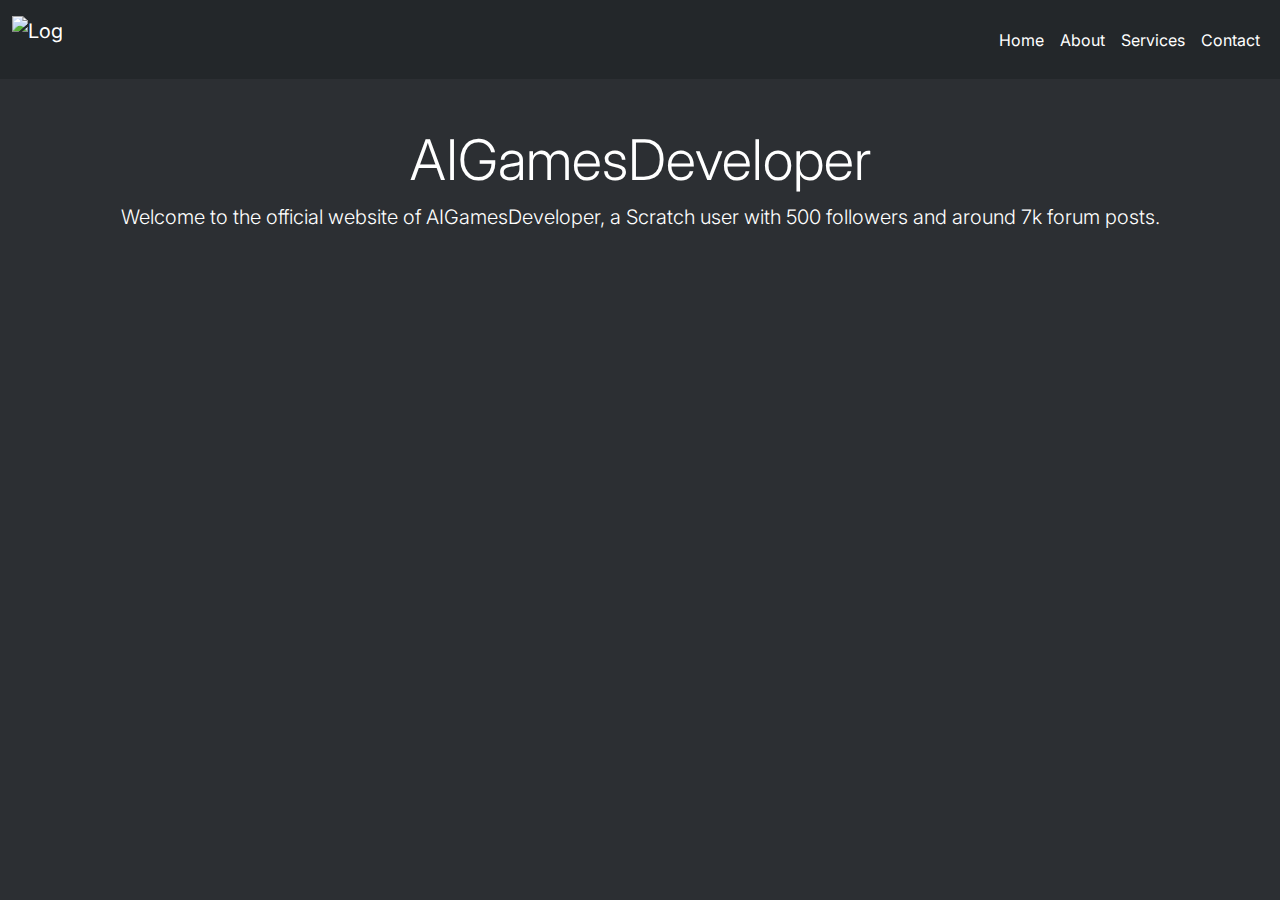
==== index.html @ 6ae18fb9 "➿👤 Updated with Glitch" ====
<!DOCTYPE html>
<html lang="en">
  <head>
    <meta charset="UTF-8" />
    <meta name="viewport" content="width=device-width, initial-scale=1.0" />
    <title>Bootstrap Dark Mode Webpage with Inter Font</title>

    <!-- Link to Google Fonts for Inter font -->
    <link
      href="https://fonts.googleapis.com/css2?family=Inter:wght@400;700&display=swap"
      rel="stylesheet"
    />

    <!-- Bootstrap CSS CDN -->
    <link
      href="https://cdn.jsdelivr.net/npm/bootstrap@5.3.0-alpha3/dist/css/bootstrap.min.css"
      rel="stylesheet"
    />

    <!-- Link to your custom CSS file -->
    <link rel="stylesheet" href="styles.css" />

    <style>
      body {
        font-family: "Inter", sans-serif;
        background-color: #2c2f33; /* Dark background color */
        color: white;
      }
      .navbar {
        background-color: #23272a; /* Navbar matching dark mode */
      }
      .navbar a {
        color: white;
      }
      .navbar a:hover {
        background-color: #99aab5;
      }
    </style>
  </head>
  <body>
    <!-- Bootstrap Navbar -->
    <nav class="navbar navbar-expand-lg navbar-dark">
      <div class="container-fluid">
        <a class="navbar-brand" href="#">
        <img src="https://cdn.glitch.global/9b9c6de4-c316-4a6b-9a9b-385af21a6910/AI%20Official%20Logo.png?v=1726358943381" alt="Logo" width="50" height="50" class="d-inline-block align-text-top"></a>
        <button
          class="navbar-toggler"
          type="button"
          data-bs-toggle="collapse"
          data-bs-target="#navbarNav"
          aria-controls="navbarNav"
          aria-expanded="false"
          aria-label="Toggle navigation"
        >
          <span class="navbar-toggler-icon"></span>
        </button>
        <div class="collapse navbar-collapse" id="navbarNav">
          <ul class="navbar-nav ms-auto">
            <li class="nav-item">
              <a class="nav-link" href="#">Home</a>
            </li>
            <li class="nav-item">
              <a class="nav-link" href="#">About</a>
            </li>
            <li class="nav-item">
              <a class="nav-link" href="#">Services</a>
            </li>
            <li class="nav-item">
              <a class="nav-link" href="#">Contact</a>
            </li>
          </ul>
        </div>
      </div>
    </nav>

    <div class="container text-center py-5">
      <h1 class="display-4">AIGamesDeveloper</h1>
      <p class="lead">
        Welcome to the official website of AIGamesDeveloper, a Scratch user with
        500 followers and around 7k forum posts.
      </p>
    </div>

    <!-- Bootstrap JS and dependencies -->
    <script src="https://cdn.jsdelivr.net/npm/bootstrap@5.3.0-alpha3/dist/js/bootstrap.bundle.min.js"></script>
    <!-- Link to your custom JS file -->
    <script src="scripts.js"></script>
  </body>
</html>
---- styles.css ----
/* Custom styles can go here */
body {
    font-family: 'Arial', sans-serif;
}

.content {
    /* Padding can be controlled here */
    padding: 40px;
}
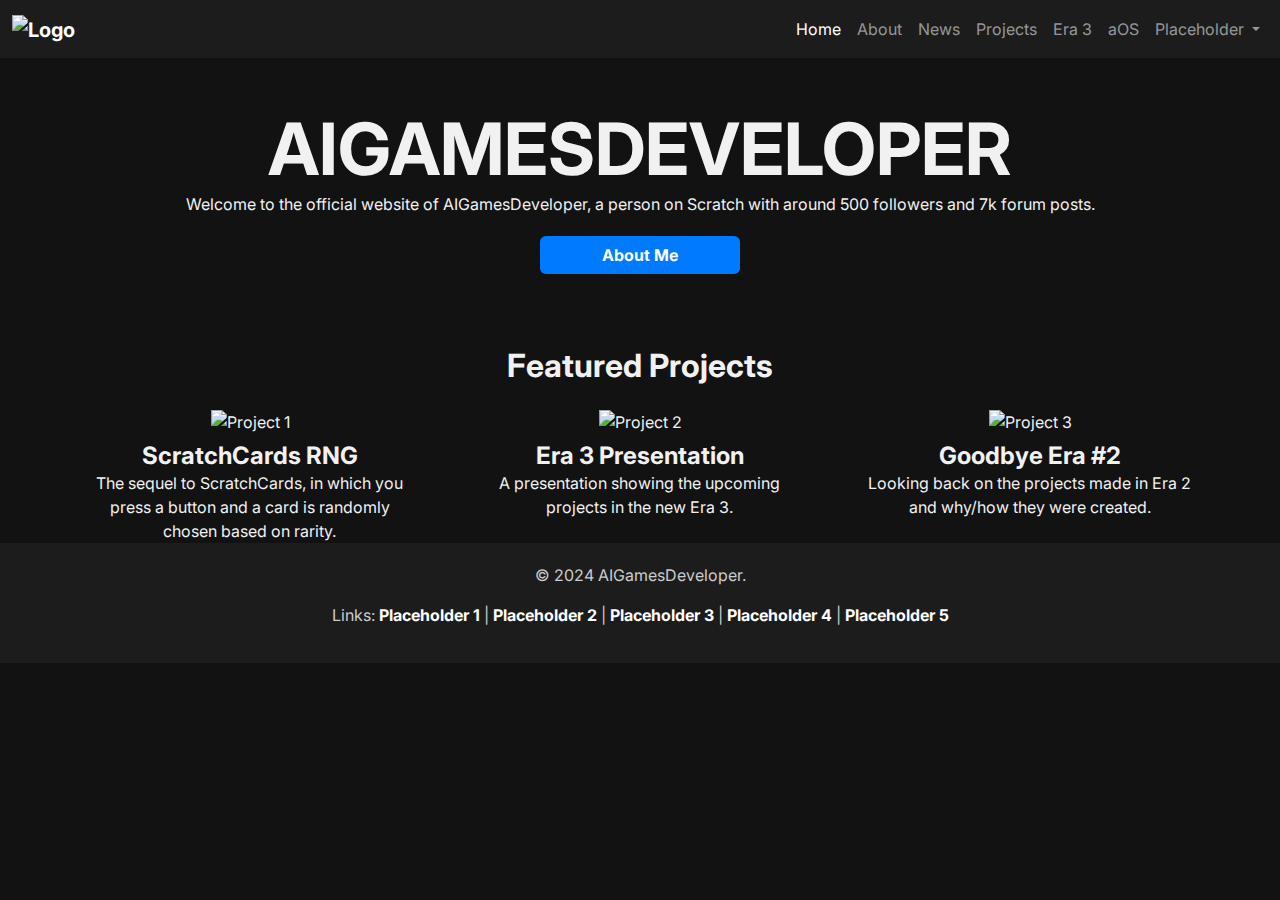
==== commit 0bbefcbf: "Whole revamp of the website" ====
--- a/index.html
+++ b/index.html
@@ -3,46 +3,35 @@
   <head>
     <meta charset="UTF-8" />
     <meta name="viewport" content="width=device-width, initial-scale=1.0" />
-    <title>Bootstrap Dark Mode Webpage with Inter Font</title>
-
-    <!-- Link to Google Fonts for Inter font -->
+    <meta http-equiv="X-UA-Compatible" content="ie=edge" />
+    <title>AIGamesDev - Home</title>
+    <link
+      rel="stylesheet"
+      href="https://cdn.jsdelivr.net/npm/bootstrap@5.3.0-alpha3/dist/css/bootstrap.min.css"
+    />
+    <link
+      rel="icon"
+      href="https://cdn.glitch.global/9b9c6de4-c316-4a6b-9a9b-385af21a6910/AI%20Official%20Logo.png?v=1726358943381"
+      type="image/png"
+    />
     <link
       href="https://fonts.googleapis.com/css2?family=Inter:wght@400;700&display=swap"
       rel="stylesheet"
     />
-
-    <!-- Bootstrap CSS CDN -->
-    <link
-      href="https://cdn.jsdelivr.net/npm/bootstrap@5.3.0-alpha3/dist/css/bootstrap.min.css"
-      rel="stylesheet"
-    />
-
-    <!-- Link to your custom CSS file -->
     <link rel="stylesheet" href="styles.css" />
-
-    <style>
-      body {
-        font-family: "Inter", sans-serif;
-        background-color: #2c2f33; /* Dark background color */
-        color: white;
-      }
-      .navbar {
-        background-color: #23272a; /* Navbar matching dark mode */
-      }
-      .navbar a {
-        color: white;
-      }
-      .navbar a:hover {
-        background-color: #99aab5;
-      }
-    </style>
+    <!-- External CSS -->
   </head>
   <body>
-    <!-- Bootstrap Navbar -->
+    <!-- Navbar -->
     <nav class="navbar navbar-expand-lg navbar-dark">
       <div class="container-fluid">
+        <!-- Updated from "container" to "container-fluid" for full width -->
         <a class="navbar-brand" href="#">
-        <img src="https://cdn.glitch.global/9b9c6de4-c316-4a6b-9a9b-385af21a6910/AI%20Official%20Logo.png?v=1726358943381" alt="Logo" width="50" height="50" class="d-inline-block align-text-top"></a>
+          <img
+            src="https://cdn.glitch.global/9b9c6de4-c316-4a6b-9a9b-385af21a6910/AI%20Official%20Logo.png?v=1726358943381"
+            alt="Logo"
+          />
+        </a>
         <button
           class="navbar-toggler"
           type="button"
@@ -56,34 +45,103 @@
         </button>
         <div class="collapse navbar-collapse" id="navbarNav">
           <ul class="navbar-nav ms-auto">
+            <!-- ms-auto pushes navbar items to the right -->
             <li class="nav-item">
-              <a class="nav-link" href="#">Home</a>
+              <a class="nav-link active" href="#">Home</a>
             </li>
-            <li class="nav-item">
-              <a class="nav-link" href="#">About</a>
-            </li>
-            <li class="nav-item">
-              <a class="nav-link" href="#">Services</a>
-            </li>
-            <li class="nav-item">
-              <a class="nav-link" href="#">Contact</a>
+            <li class="nav-item"><a class="nav-link" href="#">About</a></li>
+            <li class="nav-item"><a class="nav-link" href="#">News</a></li>
+            <li class="nav-item"><a class="nav-link" href="#">Projects</a></li>
+            <li class="nav-item"><a class="nav-link" href="#">Era 3</a></li>
+            <li class="nav-item"><a class="nav-link" href="#">aOS</a></li>
+            <!-- Dropdown Placeholder -->
+            <li class="nav-item dropdown">
+              <a
+                class="nav-link dropdown-toggle"
+                href="#"
+                id="navbarDropdown"
+                role="button"
+                data-bs-toggle="dropdown"
+                aria-expanded="false"
+              >
+                Placeholder
+              </a>
+              <ul
+                class="dropdown-menu dropdown-menu-dark"
+                aria-labelledby="navbarDropdown"
+              >
+                <li><a class="dropdown-item" href="#">Item 1</a></li>
+                <li><a class="dropdown-item" href="#">Item 2</a></li>
+              </ul>
             </li>
           </ul>
         </div>
       </div>
     </nav>
 
-    <div class="container text-center py-5">
-      <h1 class="display-4">AIGamesDeveloper</h1>
-      <p class="lead">
-        Welcome to the official website of AIGamesDeveloper, a Scratch user with
-        500 followers and around 7k forum posts.
+    <!-- Main content -->
+    <div class="container mt-5">
+      <h1 class="display-2 text-center fw-bolder">AIGAMESDEVELOPER</h1>
+      <p class="text-center">
+        Welcome to the official website of AIGamesDeveloper, a person on Scratch
+        with around 500 followers and 7k forum posts.
       </p>
+      <a
+        href="about.html"
+        class="btn btn-custom d-block mx-auto text-center fw-bolder"
+        style="max-width: 200px"
+        >About Me</a
+      >
+
+      <h2 class="mt-5 text-center fw-bolder featured-padding">Featured Projects</h2>
+      <div class="row justify-content-center">
+        <!-- Project 1 -->
+        <div class="col-md-4 text-center">
+          <img
+            src="https://uploads.scratch.mit.edu/get_image/project/1056606125_292x219.png"
+            alt="Project 1"
+            class="img-fluid mb-2"
+          />
+          <h4 class="fw-bold">ScratchCards RNG</h4>
+          <p>The sequel to ScratchCards, in which you press a button and a card is randomly chosen based on rarity.</p>
+        </div>
+
+        <!-- Project 2 -->
+        <div class="col-md-4 text-center">
+          <img
+            src="https://uploads.scratch.mit.edu/get_image/project/1051603505_292x219.png"
+            alt="Project 2"
+            class="img-fluid mb-2"
+          />
+          <h4 class="fw-bold">Era 3 Presentation</h4>
+          <p>A presentation showing the upcoming projects in the new Era 3.</p>
+        </div>
+
+        <!-- Project 3 -->
+        <div class="col-md-4 text-center">
+          <img
+            src="https://uploads.scratch.mit.edu/get_image/project/1035321877_292x219.png"
+            alt="Project 3"
+            class="img-fluid mb-2"
+          />
+          <h4 class="fw-bold">Goodbye Era #2</h4>
+          <p>Looking back on the projects made in Era 2 and why/how they were created.</p>
+        </div>
+      </div>
     </div>
 
-    <!-- Bootstrap JS and dependencies -->
+    <!-- Footer -->
+    <footer class="footer">
+      <div class="container">
+        <p>&copy; 2024 AIGamesDeveloper.</p>
+        <p>
+          Links: <a href="#">Placeholder 1</a> | <a href="#">Placeholder 2</a> |
+          <a href="#">Placeholder 3</a> | <a href="#">Placeholder 4</a> |
+          <a href="#">Placeholder 5</a>
+        </p>
+      </div>
+    </footer>
+
     <script src="https://cdn.jsdelivr.net/npm/bootstrap@5.3.0-alpha3/dist/js/bootstrap.bundle.min.js"></script>
-    <!-- Link to your custom JS file -->
-    <script src="scripts.js"></script>
   </body>
 </html>
--- a/styles.css
+++ b/styles.css
@@ -1,9 +1,96 @@
 /* Custom styles can go here */
 body {
-    font-family: 'Arial', sans-serif;
+  font-family: "Arial", sans-serif;
 }
 
-.content {
-    /* Padding can be controlled here */
-    padding: 40px;
+:root {
+  font-family: Inter, sans-serif;
+  font-feature-settings: "liga" 1, "calt" 1; /* fix for Chrome */
 }
+@supports (font-variation-settings: normal) {
+  :root {
+    font-family: InterVariable, sans-serif;
+  }
+}
+
+body {
+  font-family: "Inter", sans-serif;
+  background-color: #121212;
+  color: #f1f1f1;
+}
+
+.navbar,
+.footer {
+  background-color: #1c1c1c;
+}
+.navbar-brand img {
+  height: 40px;
+}
+.footer {
+  padding: 20px 0;
+  text-align: center;
+  color: #ccc;
+}
+.btn-custom {
+  background-color: #007bff;
+  color: #fff;
+}
+a {
+  color: white;
+  font-weight: bold;
+  text-decoration: none;
+}
+a:hover {
+  text-decoration: underline;
+}
+
+.title-homepage {
+  font-size: 64px;
+  font-weight: bold;
+}
+
+h4 {
+  font-size: 1.5rem; /* Adjust size as needed */
+  margin-top: 10px; /* Adds some spacing */
+  color: #f1f1f1; /* Matches the site color scheme */
+}
+
+.text-center {
+  max-width: 80%; /* Adjust this percentage to control how wide you want the content */
+  margin: 0 auto; /* This centers the content within the column */
+}
+
+.text-center p {
+  margin: 20px 0; /* Reduces margin around the paragraph */
+  margin-left: 15px;
+  margin-right: 15px;
+}
+
+/* Make sure the container is centered and avoid unnecessary overflow */
+.container {
+  max-width: 1200px; /* Limit the width of the entire container */
+  padding: 0 15px; /* Adds padding to prevent overflow */
+}
+
+/* Center the titles, descriptions, and thumbnails properly */
+.text-center h4,
+.text-center p {
+  max-width: 90%; /* Prevents content from stretching too far */
+  margin: 0 auto; /* Centers the content */
+}
+
+.img-fluid {
+  max-width: 100%; /* Ensures the images never overflow their container */
+}
+
+.row {
+  margin: 0 auto; /* Ensures the row stays centered */
+}
+
+/* Custom margin for the buttons */
+.btn-custom {
+  margin-top: 20px;
+}
+
+.featured-padding
+{padding: 25px;}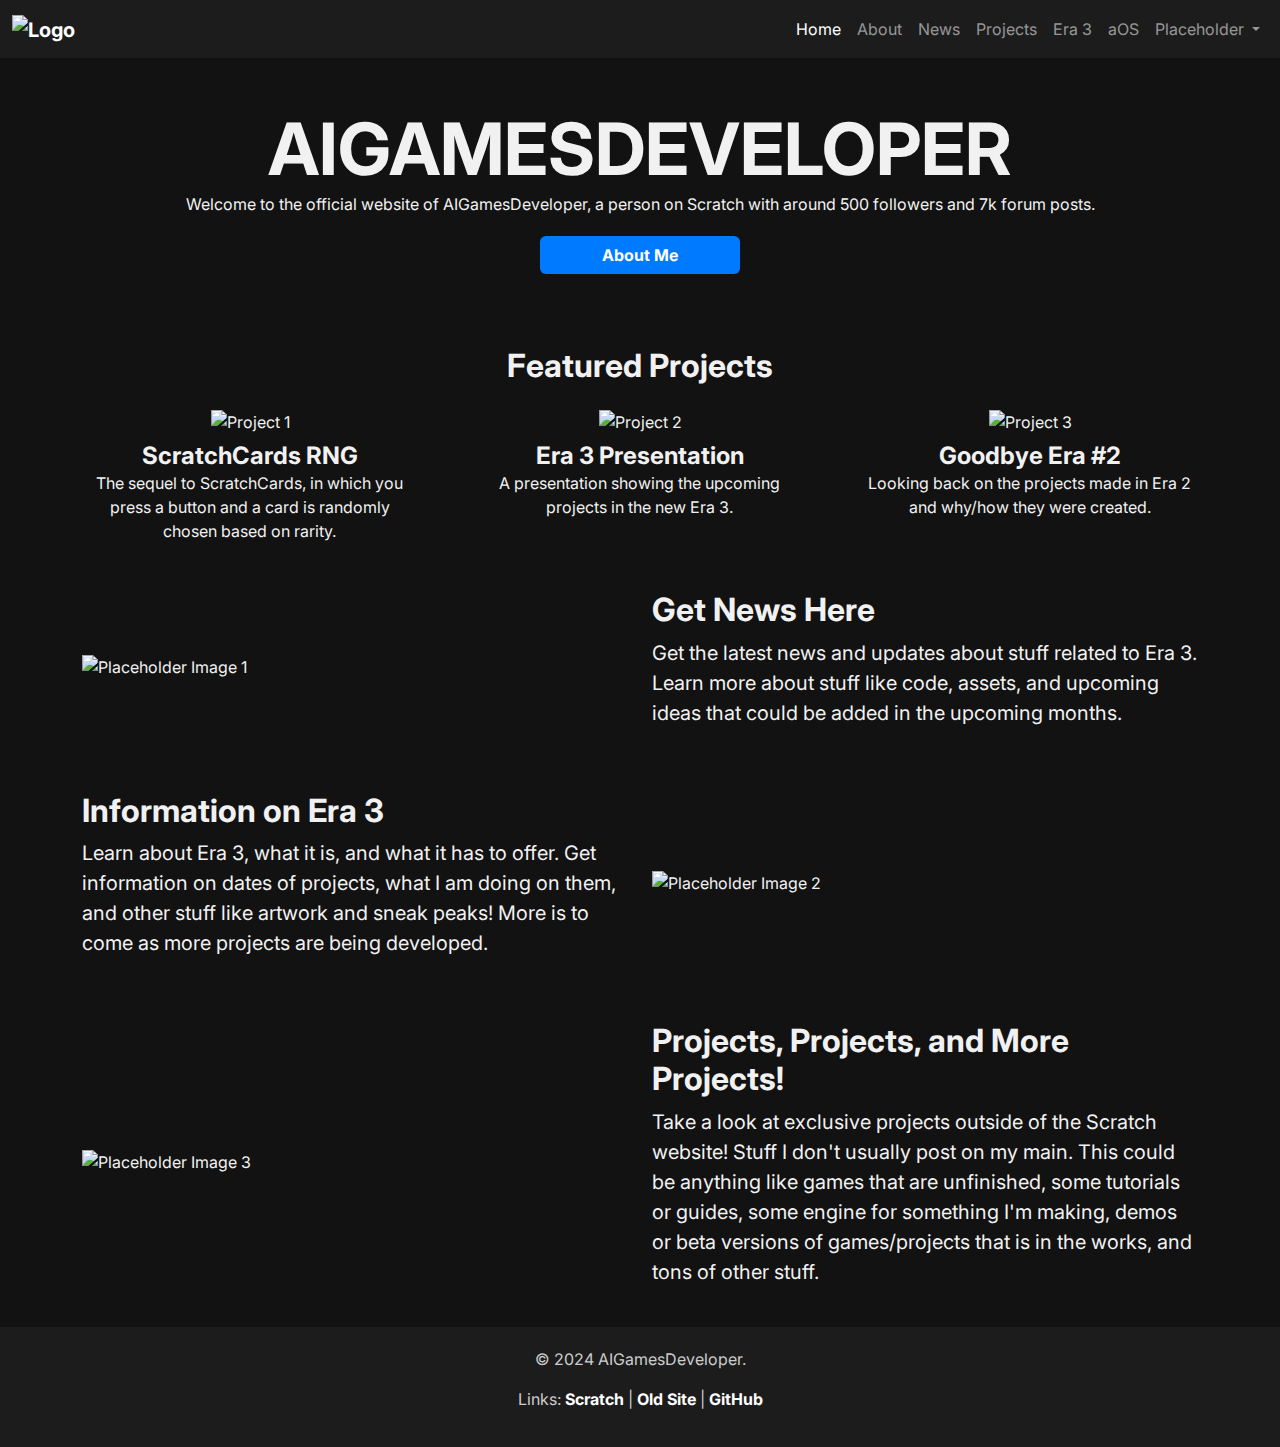
==== commit b8909e3e: "🍋🦻 Updated with Glitch" ====
--- a/index.html
+++ b/index.html
@@ -1,6 +1,6 @@
 <!DOCTYPE html>
 <html lang="en">
-  <head>
+   <head>
     <meta charset="UTF-8" />
     <meta name="viewport" content="width=device-width, initial-scale=1.0" />
     <meta http-equiv="X-UA-Compatible" content="ie=edge" />
@@ -25,8 +25,7 @@
     <!-- Navbar -->
     <nav class="navbar navbar-expand-lg navbar-dark">
       <div class="container-fluid">
-        <!-- Updated from "container" to "container-fluid" for full width -->
-        <a class="navbar-brand" href="#">
+        <a class="navbar-brand" href="/">
           <img
             src="https://cdn.glitch.global/9b9c6de4-c316-4a6b-9a9b-385af21a6910/AI%20Official%20Logo.png?v=1726358943381"
             alt="Logo"
@@ -45,16 +44,14 @@
         </button>
         <div class="collapse navbar-collapse" id="navbarNav">
           <ul class="navbar-nav ms-auto">
-            <!-- ms-auto pushes navbar items to the right -->
             <li class="nav-item">
-              <a class="nav-link active" href="#">Home</a>
+              <a class="nav-link active" href="/">Home</a>
             </li>
-            <li class="nav-item"><a class="nav-link" href="#">About</a></li>
-            <li class="nav-item"><a class="nav-link" href="#">News</a></li>
-            <li class="nav-item"><a class="nav-link" href="#">Projects</a></li>
-            <li class="nav-item"><a class="nav-link" href="#">Era 3</a></li>
-            <li class="nav-item"><a class="nav-link" href="#">aOS</a></li>
-            <!-- Dropdown Placeholder -->
+            <li class="nav-item"><a class="nav-link" href="/about">About</a></li>
+            <li class="nav-item"><a class="nav-link" href="/news">News</a></li>
+            <li class="nav-item"><a class="nav-link" href="/projects">Projects</a></li>
+            <li class="nav-item"><a class="nav-link" href="/era-3">Era 3</a></li>
+            <li class="nav-item"><a class="nav-link" href="/aspectos">aOS</a></li>
             <li class="nav-item dropdown">
               <a
                 class="nav-link dropdown-toggle"
@@ -93,7 +90,9 @@
         >About Me</a
       >
 
-      <h2 class="mt-5 text-center fw-bolder featured-padding">Featured Projects</h2>
+      <h2 class="mt-5 text-center fw-bolder featured-padding">
+        Featured Projects
+      </h2>
       <div class="row justify-content-center">
         <!-- Project 1 -->
         <div class="col-md-4 text-center">
@@ -103,7 +102,10 @@
             class="img-fluid mb-2"
           />
           <h4 class="fw-bold">ScratchCards RNG</h4>
-          <p>The sequel to ScratchCards, in which you press a button and a card is randomly chosen based on rarity.</p>
+          <p>
+            The sequel to ScratchCards, in which you press a button and a card
+            is randomly chosen based on rarity.
+          </p>
         </div>
 
         <!-- Project 2 -->
@@ -125,7 +127,66 @@
             class="img-fluid mb-2"
           />
           <h4 class="fw-bold">Goodbye Era #2</h4>
-          <p>Looking back on the projects made in Era 2 and why/how they were created.</p>
+          <p>
+            Looking back on the projects made in Era 2 and why/how they were
+            created.
+          </p>
+        </div>
+      </div>
+
+      <!-- Text columns below featured projects -->
+      <div class="container mt-5">
+        <!-- First row with text and image -->
+        <div class="row mb-4">
+          <div class="col-md-6 d-flex align-items-center">
+            <img
+              src="https://aidev.weebly.com/uploads/1/5/0/0/150035214/published/screenshot-2024-08-06-155437.png?1723010126"
+              alt="Placeholder Image 1"
+              class="img-fluid"
+            />
+          </div>
+          <div class="col-md-6">
+            <h2 class="fw-bolder">Get News Here</h2>
+            <p class="fs-5">
+              Get the latest news and updates about stuff related to Era 3. Learn more about stuff like code, assets, and upcoming ideas that could be added in the upcoming months.
+
+            </p>
+          </div>
+        </div>
+<br>
+        <!-- Second row with text and image -->
+        <div class="row mb-4">
+          <div class="col-md-6 order-md-2 d-flex align-items-center">
+            <img
+              src="https://aidev.weebly.com/uploads/1/5/0/0/150035214/editor/the-golden-era.png?1723010119"
+              alt="Placeholder Image 2"
+              class="img-fluid"
+            />
+          </div>
+          <div class="col-md-6 order-md-1">
+            <h2 class="fw-bolder">Information on Era 3</h2>
+            <p class="fs-5">
+              Learn about Era 3, what it is, and what it has to offer. Get information on dates of projects, what I am doing on them, and other stuff like artwork and sneak peaks! More is to come as more projects are being developed.
+
+            </p>
+          </div>
+        </div>
+<br>
+        <!-- Third row with text and image -->
+        <div class="row mb-4">
+          <div class="col-md-6 d-flex align-items-center">
+            <img
+              src="https://aidev.weebly.com/uploads/1/5/0/0/150035214/editor/hidden-projects.png?1723010103"
+              alt="Placeholder Image 3"
+              class="img-fluid"
+            />
+          </div>
+          <div class="col-md-6">
+            <h2 class="fw-bolder">Projects, Projects, and More Projects!</h2>
+            <p class="fs-5">
+              Take a look at exclusive projects outside of the Scratch website! Stuff I don't usually post on my main. This could be anything like games that are unfinished, some tutorials or guides, some engine for something I'm making, demos or beta versions of games/projects that is in the works, and tons of other stuff.
+            </p>
+          </div>
         </div>
       </div>
     </div>
@@ -135,9 +196,8 @@
       <div class="container">
         <p>&copy; 2024 AIGamesDeveloper.</p>
         <p>
-          Links: <a href="#">Placeholder 1</a> | <a href="#">Placeholder 2</a> |
-          <a href="#">Placeholder 3</a> | <a href="#">Placeholder 4</a> |
-          <a href="#">Placeholder 5</a>
+          Links: <a href="https://scratch.mit.edu/users/AIGamesDeveloper/">Scratch</a> | <a href="https://aidev.weebly.com">Old Site</a> |
+          <a href="https://github.com/themagicalbanana">GitHub</a>
         </p>
       </div>
     </footer>
--- a/styles.css
+++ b/styles.css
@@ -93,4 +93,37 @@
 }
 
 .featured-padding
-{padding: 25px;}+{padding: 25px;}
+
+.text-container {
+  max-width: 1100px; /* Controls the maximum width of the text block */
+  margin: 0 auto;   /* Centers the container horizontally */
+  text-align: left; /* Ensures the text is aligned to the left within the container */
+  padding: 15px;    /* Optional: Adds padding around the text */
+}
+
+.error-page {
+  display: flex;
+  flex-direction: column;
+  justify-content: center;
+  align-items: center;
+  min-height: 100vh; /* Ensure the content is vertically centered */
+  text-align: center; /* Center text horizontally */
+  background-color: #121212; /* Match background color */
+  color: #f1f1f1; /* Match text color */
+}
+
+.error-page h1 {
+  font-size: 6rem; /* Adjust as needed */
+  margin-bottom: 20px; /* Space between heading and text */
+}
+
+.error-page p {
+  font-size: 1.5rem; /* Adjust as needed */
+  margin-bottom: 30px; /* Space between paragraph and link */
+}
+
+.error-page a {
+  font-size: 1.2rem; /* Adjust as needed */
+  color: #007bff; /* Match your button color */
+}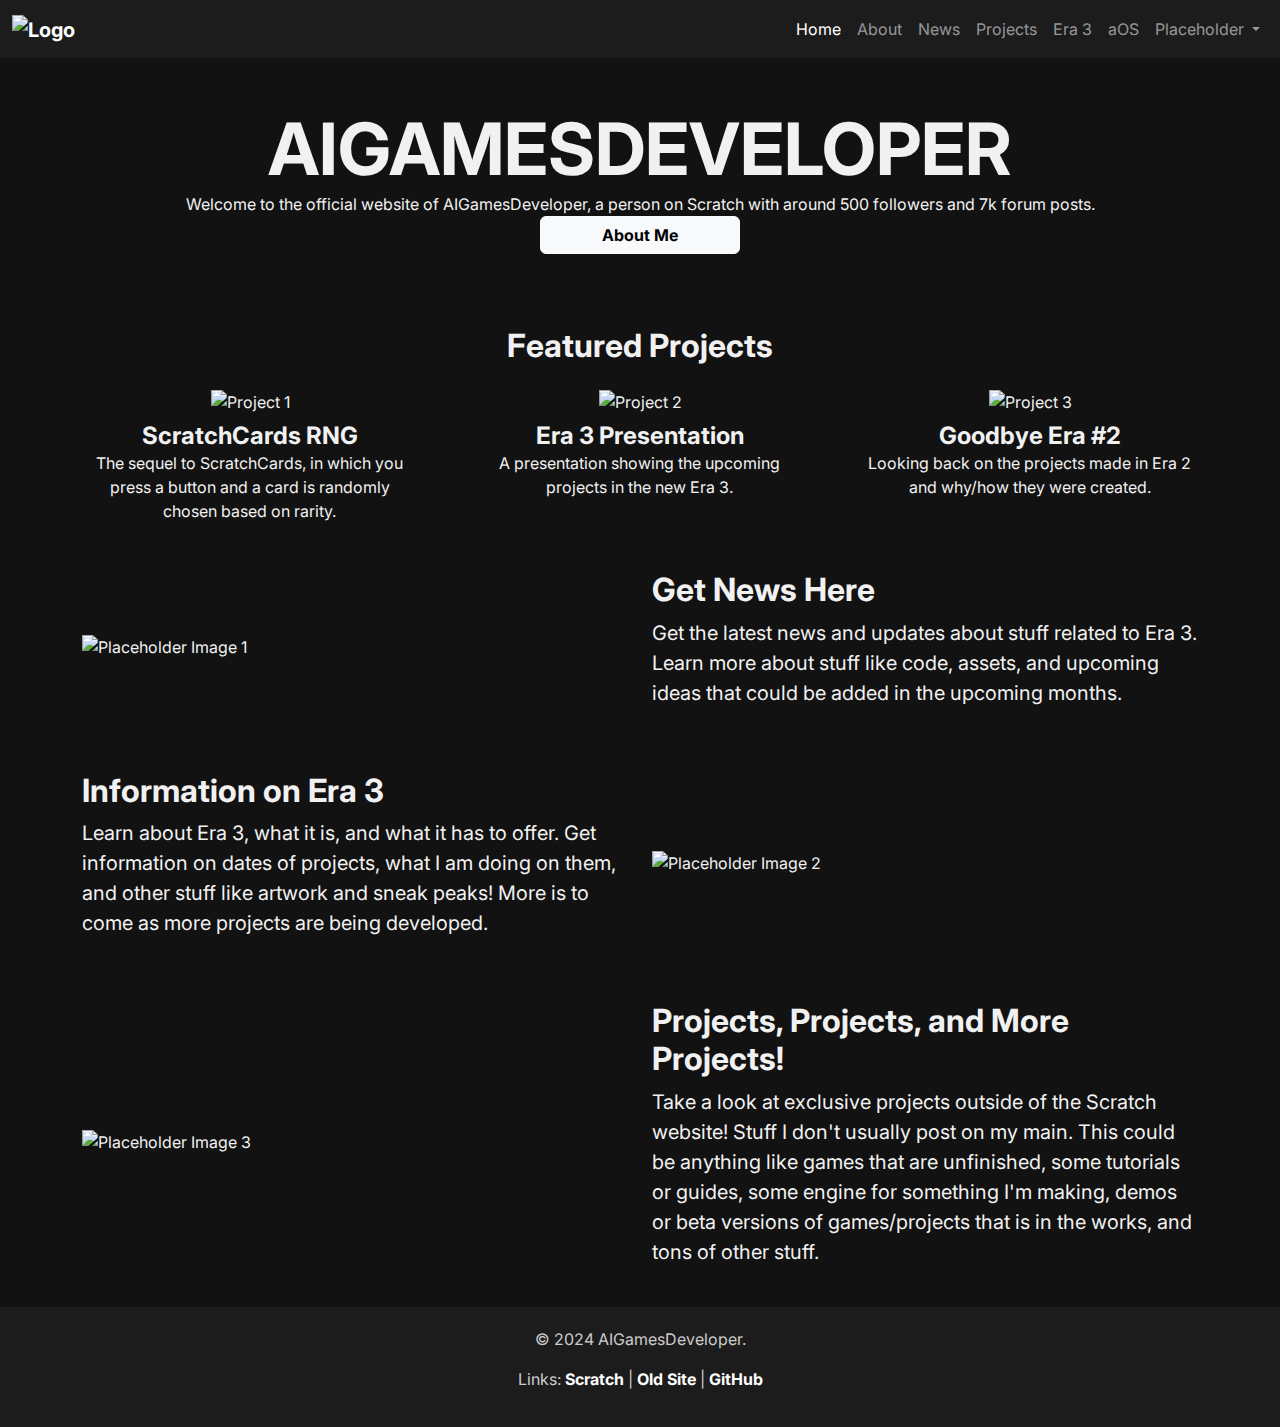
==== commit c65ef1ed: "Made the button light" ====
--- a/index.html
+++ b/index.html
@@ -84,8 +84,8 @@
         with around 500 followers and 7k forum posts.
       </p>
       <a
-        href="about.html"
-        class="btn btn-custom d-block mx-auto text-center fw-bolder"
+        href="/about"
+        class="btn btn-light d-block mx-auto text-center fw-bolder"
         style="max-width: 200px"
         >About Me</a
       >
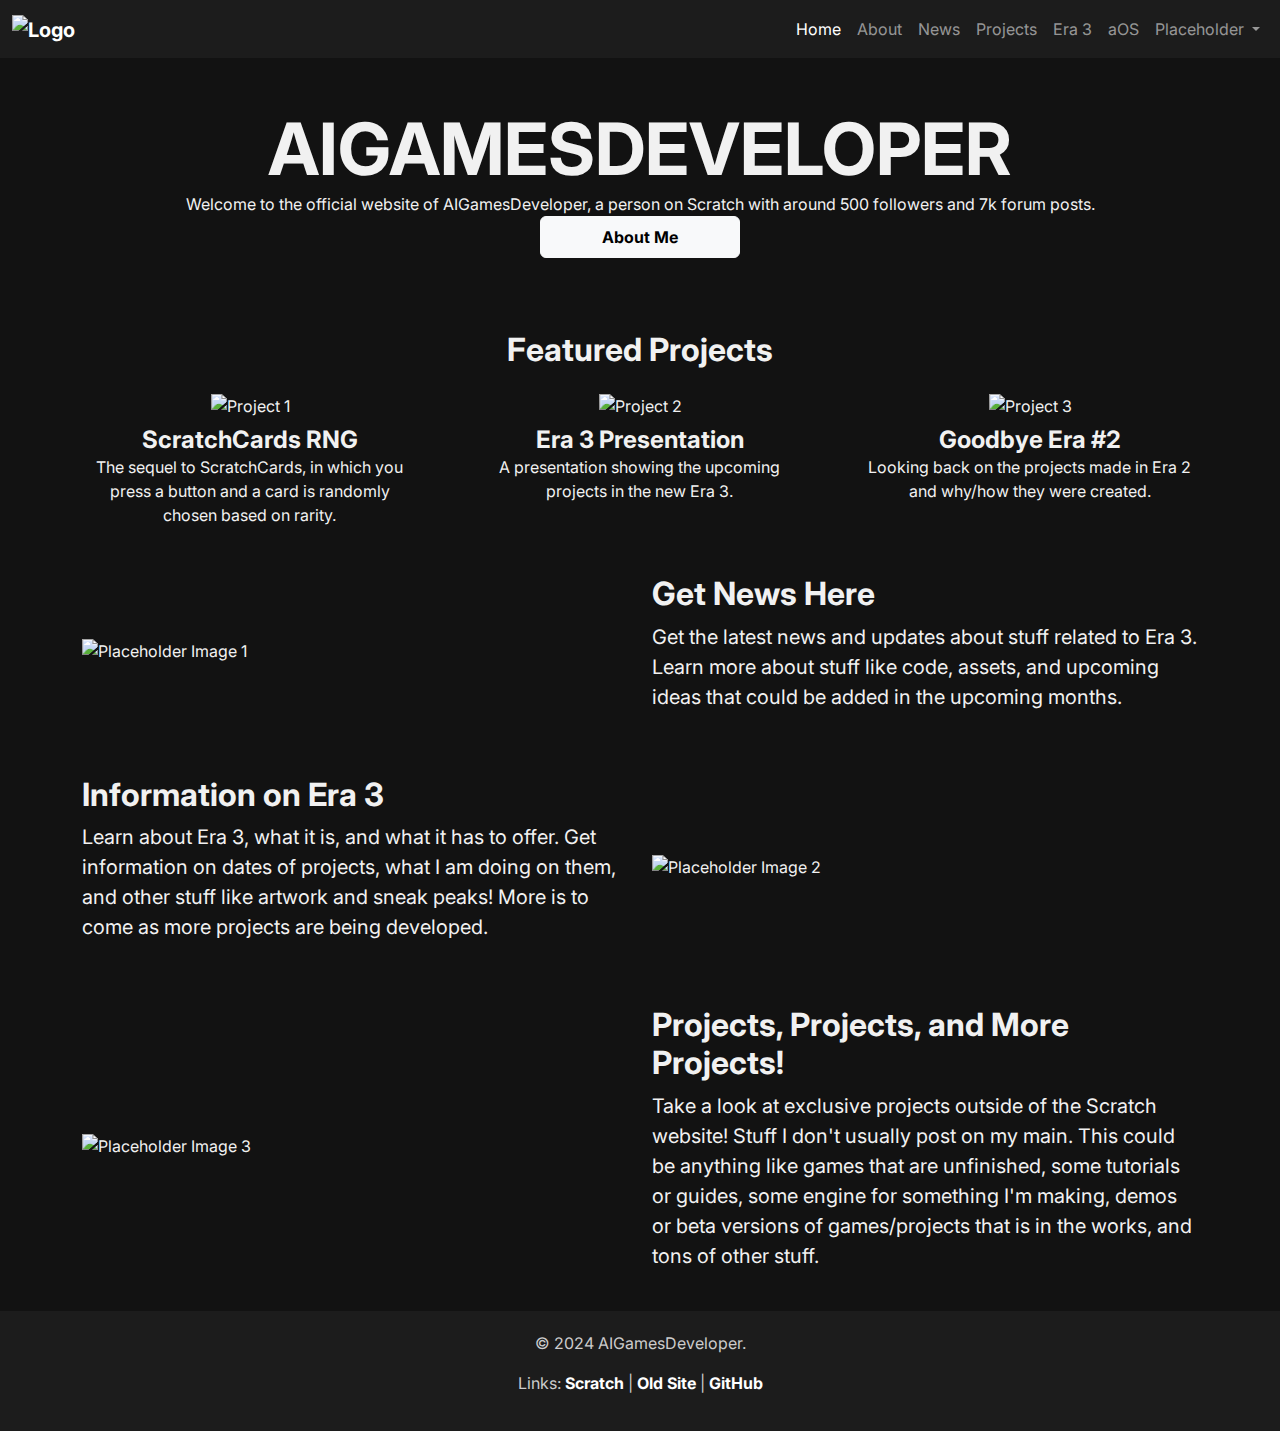
==== commit d5211c7f: "Update index.html" ====
--- a/index.html
+++ b/index.html
@@ -85,8 +85,8 @@
       </p>
       <a
         href="/about"
-        class="btn btn-light d-block mx-auto text-center fw-bolder"
-        style="max-width: 200px"
+        class="btn btn-light d-block mx-auto text-center fw-bolder p-2"
+        style="max-width: 200px;"
         >About Me</a
       >
 
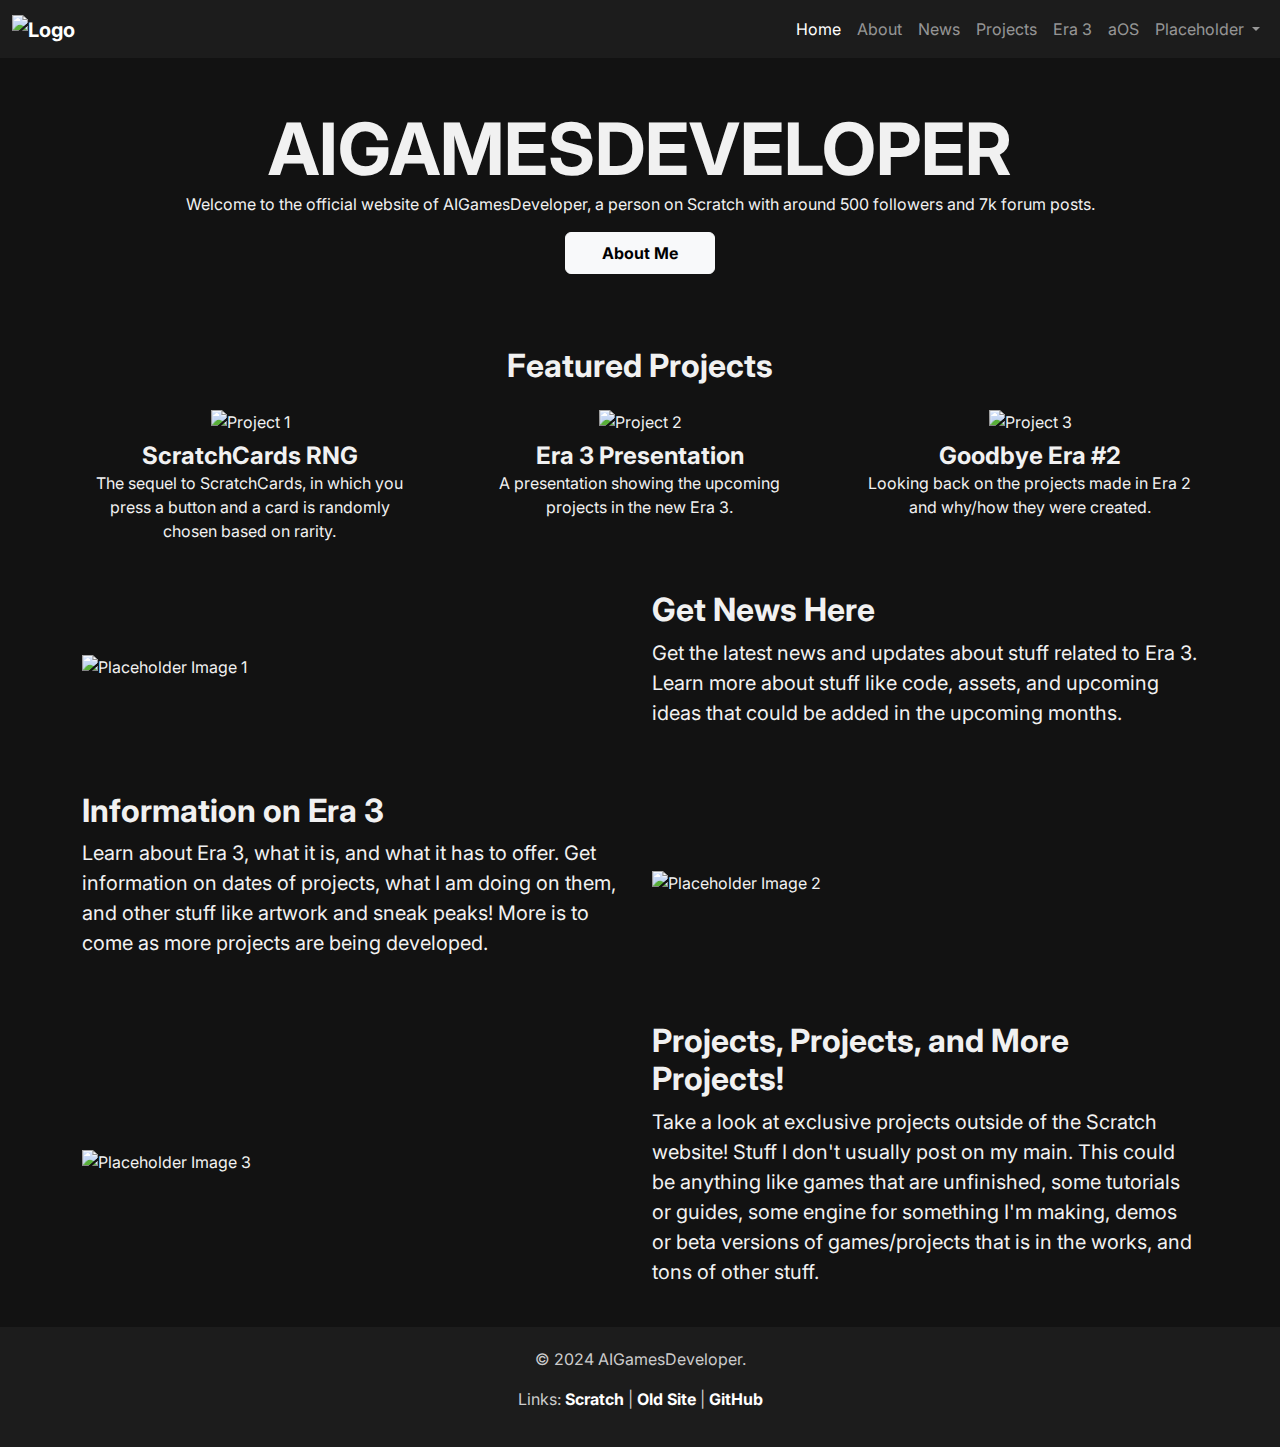
==== commit a253291a: "➰✏️ Updated with Glitch" ====
--- a/index.html
+++ b/index.html
@@ -1,6 +1,6 @@
 <!DOCTYPE html>
 <html lang="en">
-   <head>
+  <head>
     <meta charset="UTF-8" />
     <meta name="viewport" content="width=device-width, initial-scale=1.0" />
     <meta http-equiv="X-UA-Compatible" content="ie=edge" />
@@ -47,11 +47,19 @@
             <li class="nav-item">
               <a class="nav-link active" href="/">Home</a>
             </li>
-            <li class="nav-item"><a class="nav-link" href="/about">About</a></li>
+            <li class="nav-item">
+              <a class="nav-link" href="/about">About</a>
+            </li>
             <li class="nav-item"><a class="nav-link" href="/news">News</a></li>
-            <li class="nav-item"><a class="nav-link" href="/projects">Projects</a></li>
-            <li class="nav-item"><a class="nav-link" href="/era-3">Era 3</a></li>
-            <li class="nav-item"><a class="nav-link" href="/aspectos">aOS</a></li>
+            <li class="nav-item">
+              <a class="nav-link" href="/projects">Projects</a>
+            </li>
+            <li class="nav-item">
+              <a class="nav-link" href="/era-3">Era 3</a>
+            </li>
+            <li class="nav-item">
+              <a class="nav-link" href="/aspectos">aOS</a>
+            </li>
             <li class="nav-item dropdown">
               <a
                 class="nav-link dropdown-toggle"
@@ -83,12 +91,8 @@
         Welcome to the official website of AIGamesDeveloper, a person on Scratch
         with around 500 followers and 7k forum posts.
       </p>
-      <a
-        href="/about"
-        class="btn btn-light d-block mx-auto text-center fw-bolder p-2"
-        style="max-width: 200px;"
-        >About Me</a
-      >
+      <a href="/about" class="btn btn-light d-block mx-auto text-center fw-bolder p-2 mt-3" style="max-width: 150px;">About Me</a>
+    
 
       <h2 class="mt-5 text-center fw-bolder featured-padding">
         Featured Projects
@@ -148,12 +152,13 @@
           <div class="col-md-6">
             <h2 class="fw-bolder">Get News Here</h2>
             <p class="fs-5">
-              Get the latest news and updates about stuff related to Era 3. Learn more about stuff like code, assets, and upcoming ideas that could be added in the upcoming months.
-
+              Get the latest news and updates about stuff related to Era 3.
+              Learn more about stuff like code, assets, and upcoming ideas that
+              could be added in the upcoming months.
             </p>
           </div>
         </div>
-<br>
+        <br />
         <!-- Second row with text and image -->
         <div class="row mb-4">
           <div class="col-md-6 order-md-2 d-flex align-items-center">
@@ -166,12 +171,14 @@
           <div class="col-md-6 order-md-1">
             <h2 class="fw-bolder">Information on Era 3</h2>
             <p class="fs-5">
-              Learn about Era 3, what it is, and what it has to offer. Get information on dates of projects, what I am doing on them, and other stuff like artwork and sneak peaks! More is to come as more projects are being developed.
-
+              Learn about Era 3, what it is, and what it has to offer. Get
+              information on dates of projects, what I am doing on them, and
+              other stuff like artwork and sneak peaks! More is to come as more
+              projects are being developed.
             </p>
           </div>
         </div>
-<br>
+        <br />
         <!-- Third row with text and image -->
         <div class="row mb-4">
           <div class="col-md-6 d-flex align-items-center">
@@ -184,7 +191,11 @@
           <div class="col-md-6">
             <h2 class="fw-bolder">Projects, Projects, and More Projects!</h2>
             <p class="fs-5">
-              Take a look at exclusive projects outside of the Scratch website! Stuff I don't usually post on my main. This could be anything like games that are unfinished, some tutorials or guides, some engine for something I'm making, demos or beta versions of games/projects that is in the works, and tons of other stuff.
+              Take a look at exclusive projects outside of the Scratch website!
+              Stuff I don't usually post on my main. This could be anything like
+              games that are unfinished, some tutorials or guides, some engine
+              for something I'm making, demos or beta versions of games/projects
+              that is in the works, and tons of other stuff.
             </p>
           </div>
         </div>
@@ -196,7 +207,9 @@
       <div class="container">
         <p>&copy; 2024 AIGamesDeveloper.</p>
         <p>
-          Links: <a href="https://scratch.mit.edu/users/AIGamesDeveloper/">Scratch</a> | <a href="https://aidev.weebly.com">Old Site</a> |
+          Links:
+          <a href="https://scratch.mit.edu/users/AIGamesDeveloper/">Scratch</a>
+          | <a href="https://aidev.weebly.com">Old Site</a> |
           <a href="https://github.com/themagicalbanana">GitHub</a>
         </p>
       </div>
